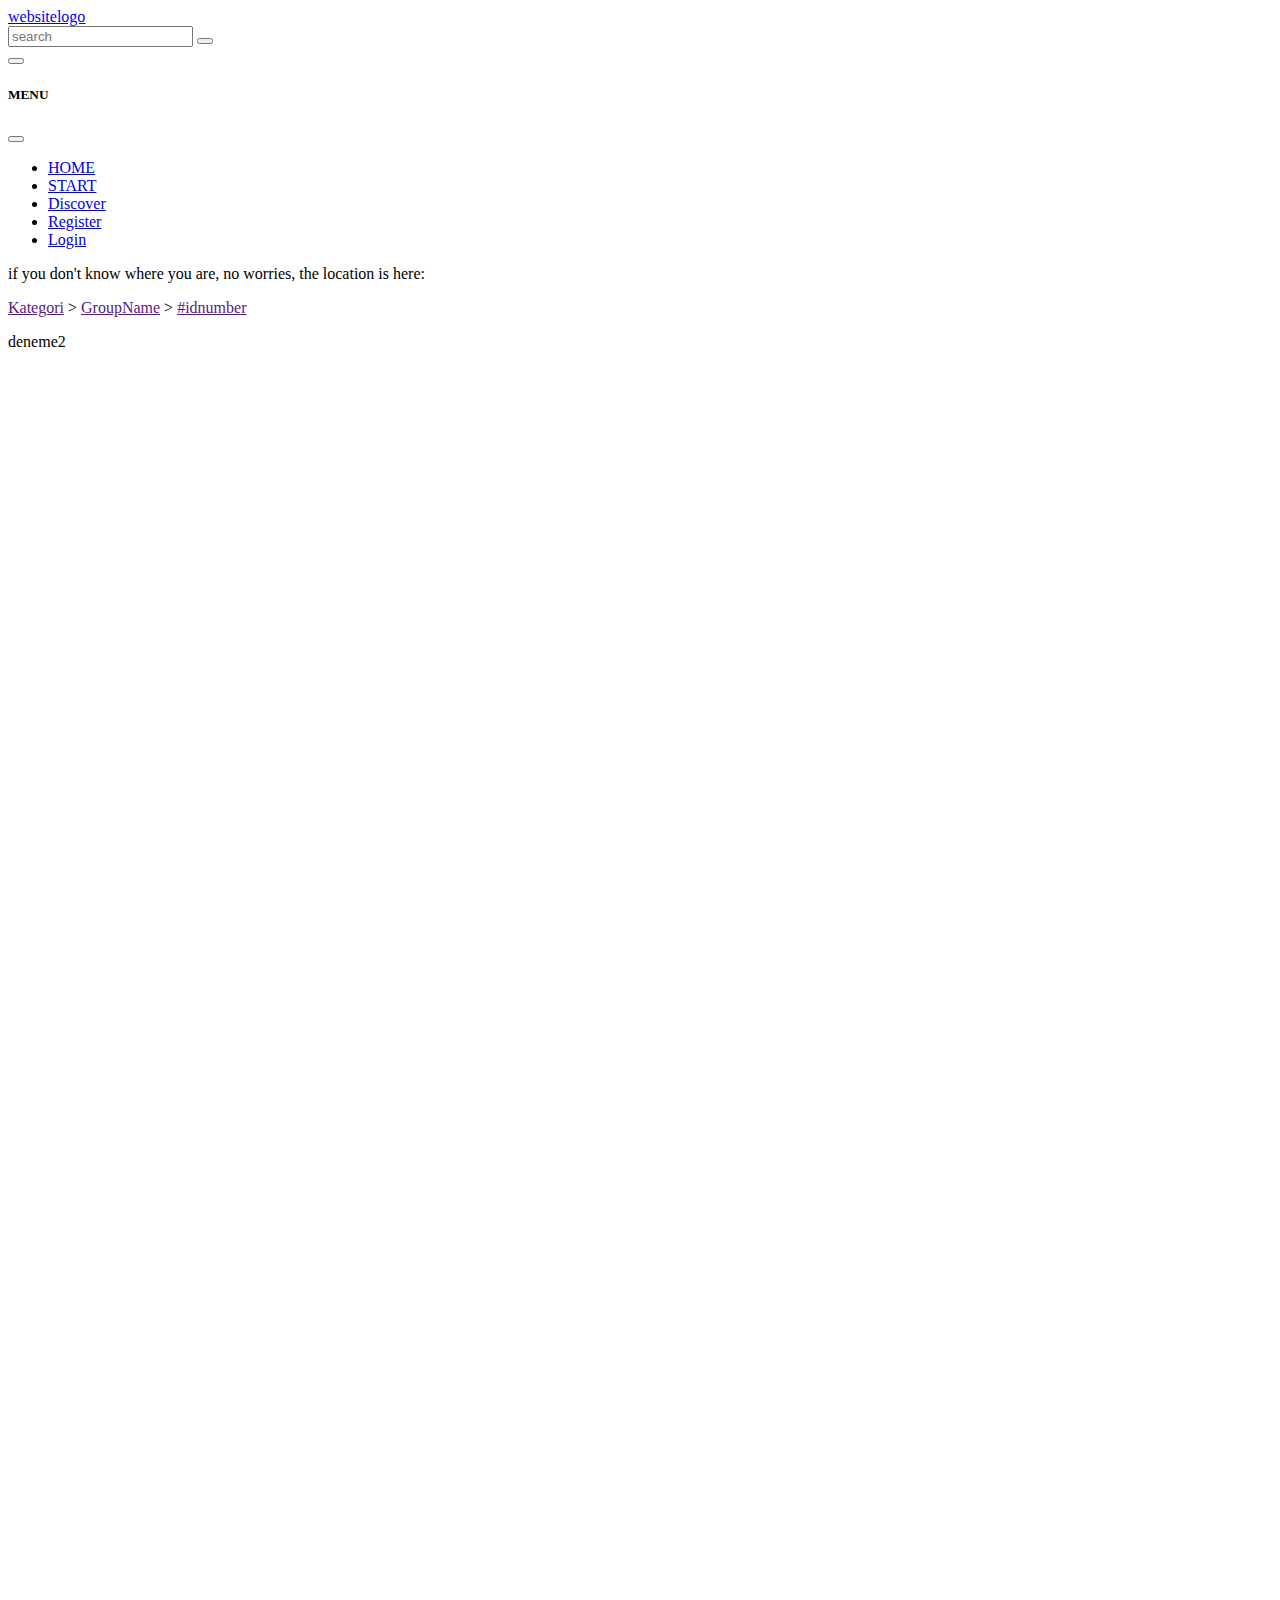
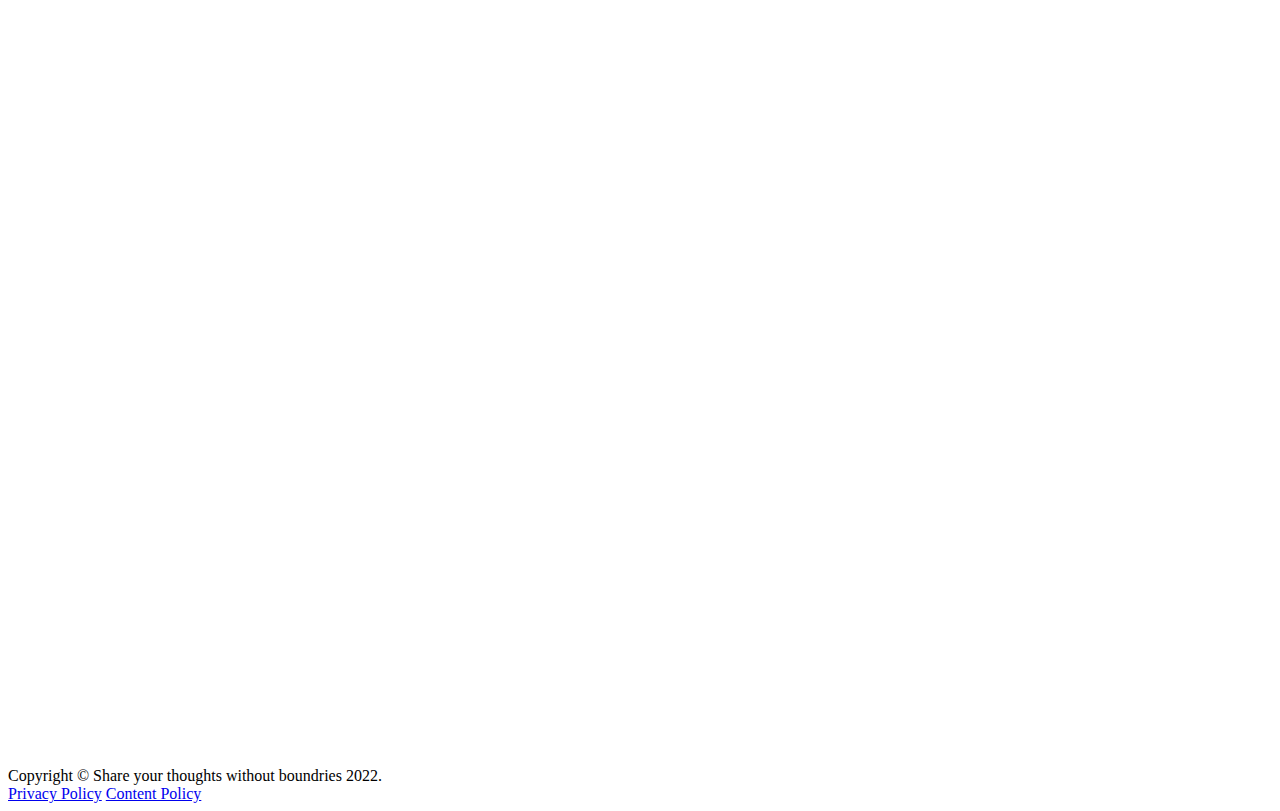
==== BlankPage.html @ 44d36fd9 "some updates on comment" ====
<!DOCTYPE html>
<html>
    <head>
        <title>websitename - Share your thoughts without borders</title>

        <!--META-->
        <meta charset="utf-8">
        <meta name="description" content="Fun. Enthusiastic. Fast.">
        <meta name="keywords" content="Fun, description, Enthusiastic, social media, media, news, haber">
        <meta name="author" content="Galip Argun">
        <meta name="viewport" content="width=device-width, initial-scale=1">	

        <!-- css -->
	    <link rel="stylesheet" type="text/css" href="Style/all.css">

    </head>

    <body id="page-body">
        	
        
        

        <!--header starts-->
        <header>
            <div class="container p-4">


                <!-- navigation start -->
	<nav class="navbar navbar-expand-lg navbar-dark fixed-top" id="mainNavbar">
		<div class="container">
           
            <div class="col-4 col-sm-4 col-md-2 col-lg-2 col-xl-3">
                <a href="#page-body" class="navbar-brand" title="galipbook">websitelogo</a>
            </div>
                
            
            
            <div class="col-5 col-sm-7 col-md-9 col-lg-5 col-xl-5 my-1"> 

                <!-- search button starts -->



                    <div class="input-group ps-4 pe-2 px-md-3">
                        <input class="form-control border-end-0 border rounded-pill" type="search" placeholder="search" id="example-search-input">
                        <span class="input-group-append">
                            <button class="btn btn-outline-secondary bg-white border-bottom-0 border rounded-pill ms-n5" type="button">
                                <i class="bi bi-search"></i>
                            </button>
                        </span>
                    </div>



                <!-- search button ends-->


                </div>

      

            <div class="col-2 col-sm-1 col-md-1 col-lg-5 col-xl-4">
                
                <button type="button" class="navbar-toggler" data-bs-toggle="offcanvas" data-bs-target="#myNavbar" aria-controls="myNavbar" aria-rabel="menüyü açma kapama butonu" aria-expanded="false">
                <span class="navbar-toggler-icon"></span>
                </button>

                <div class="offcanvas offcanvas-end" tabindex="-1" id="myNavbar" aria-labelledby="myLabel">
                        <div class="offcanvas-header">
                            <h5 class="offcanvas-title" id="myLabel"> MENU </h5>
                            <button type="button" class="btn-close text-reset" data-bs-dismiss="offcanvas" aria-label="kapat">
                        </div>

                        <div class="offcanvas-body">
                            <ul class="navbar-nav ms-auto text-uppercase  py-lg-2">
                                <li class="nav-item"><a href="index.html" class="nav-link btn-close-canvas">HOME</a></li>
                                <li class="nav-item"><a href="#create-group"  class="nav-link btn-close-canvas">START</a></li>
                                <li class="nav-item"><a href="#discover"  class="nav-link btn-close-canvas">Discover</a></li>
                                <li class="nav-item"><a href="#register"  class="nav-link btn-close-canvas">Register</a></li>
                                <li class="nav-item"><a href="#LModalLogin"  class="nav-link btn-close-canvas" data-bs-toggle="modal">Login</a></li>					
                            </ul>
                        </div>
                </div>


            </div>
		</div>
	</nav>
	    <!-- navigation ends -->


            </div>
        </header>
        <!--header ends-->
    
        <!-- page information section starts -->
        <section id="Info-Page" class="bg-light mt-sm-1 mt-lg-3 pt-5 pt-sm-4 pt-lg-5 pb-2">
            <div class="container">
                <p class="text-muted post-info-specialization">if you don't know where you are, no worries, the location is here:</p>
                <p class="text-muted post-specialization"><i class="bi bi-tag pe-1"></i><a href="">Kategori</a> > <a href="">GroupName</a> > <a href="">#idnumber</a></p>
            </div>
        </section>
        <!-- page information section starts -->

        <!-- post dokum starts -->

        <section id="Post-Dokum">
            <div class="container mt-3">

                <div class="row">

                    <!--left bar starts-->
                    <div class="col-12 col-special col-sm-12 col-md-12 col-lg-8 col-xl-9 pe-3 align-items-start bg-warning">
                        
                        

                        
                    </div>
                    <!--left bar ends-->

                    
                    <!--right bar starts-->
                    <div class="col-3 col-lg-4 col-xl-3 col-right d-none d-lg-block d-xl-block float-right text-start bg-danger">
                        deneme2
                    </div>
                    <!--right bar ends-->

                </div>

            </div>
        </section>

        <!-- post dokum ends -->


    <br>
    <br>
    <br>
    <br>
    <br>
    <br>
    <br>
    <br>
    <br>
    <br>
    <br>
    <br>
    <br>
    <br>
    <br>
    <br>
    <br>
    <br>
    <br>
    <br>
    <br>
    <br>
    <br>
    <br>
    <br>
    <br>
    <br>
    <br>
    <br>
    <br>
    <br>
    <br>
    <br>
    <br>
    <br>
    <br>
    <br>
    <br>
    <br>
    <br>
    <br>
    <br>
    <br>
    <br>
    <br>
    <br>
    <br>
    <br>
    <br>
    <br>
    <br>
    <br>
    <br>
    <br>
    <br>
    <br>
    <br>
    <br>
    <br>
    <br>
    <br>
    <br>
    <br>
    <br>
    <br>
    <br>
    <br>
    <br>
    <br>
    <br>
    <br>
    <br>
    <br>
    <br>
    <br>
    <br>
    <br>
    <br>
    <br>
    <br>
    <br>
    <br>
    <br>
    <br>
    <br>
    <br>
    <br>
    <br>
    <br>
    <br>
    <br>
    <br>
    <br>
    <br>
    <br>
    <br>
    <br>
    <br>
    <br>
    <br>
    <br>
    <br>
    <br>
    <br>
    <br>
    <br>
    <br>
    <br>
    <br>
    <br>
    <br>
    <br>


    
	<!-- footer starts -->

	<footer class="footer py-4 bg-dark">
		<div class="container">
			<div class="row align-items-center">
				<div class="col-lg-4 text-lg-start text-light">
					Copyright &copy; Share your thoughts without boundries 2022.
				</div>
				<div class="col-lg-2 my-3 my-lg-0">
					<a href="#" class="btn btn-primary mx-2 btn-social">
						<i class="bi bi-facebook"></i>
					</a>
					<a href="#" class="btn btn-info mx-2 btn-social">
						<i class="bi bi-twitter text-white"></i>
					</a>
					<a href="#" class="btn btn-danger mx-2 btn-social">
						<i class="bi bi-instagram"></i>
					</a>
				</div>
				<div class="col-lg-3 text-lg-end">
					<a href="#" class="link-info text-decoration-none me-3">Privacy Policy</a>
					<a href="#" class="link-secondary text-decoration-none">Content Policy</a>
				</div>
			</div>
		</div>
	</footer>

	<!-- footer ends -->

    <script src="js/bootstrap/bootstrap.bundle.min.js"></script>
	<script src="js/custom/mainJs.js"></script>

    </body>
</html>
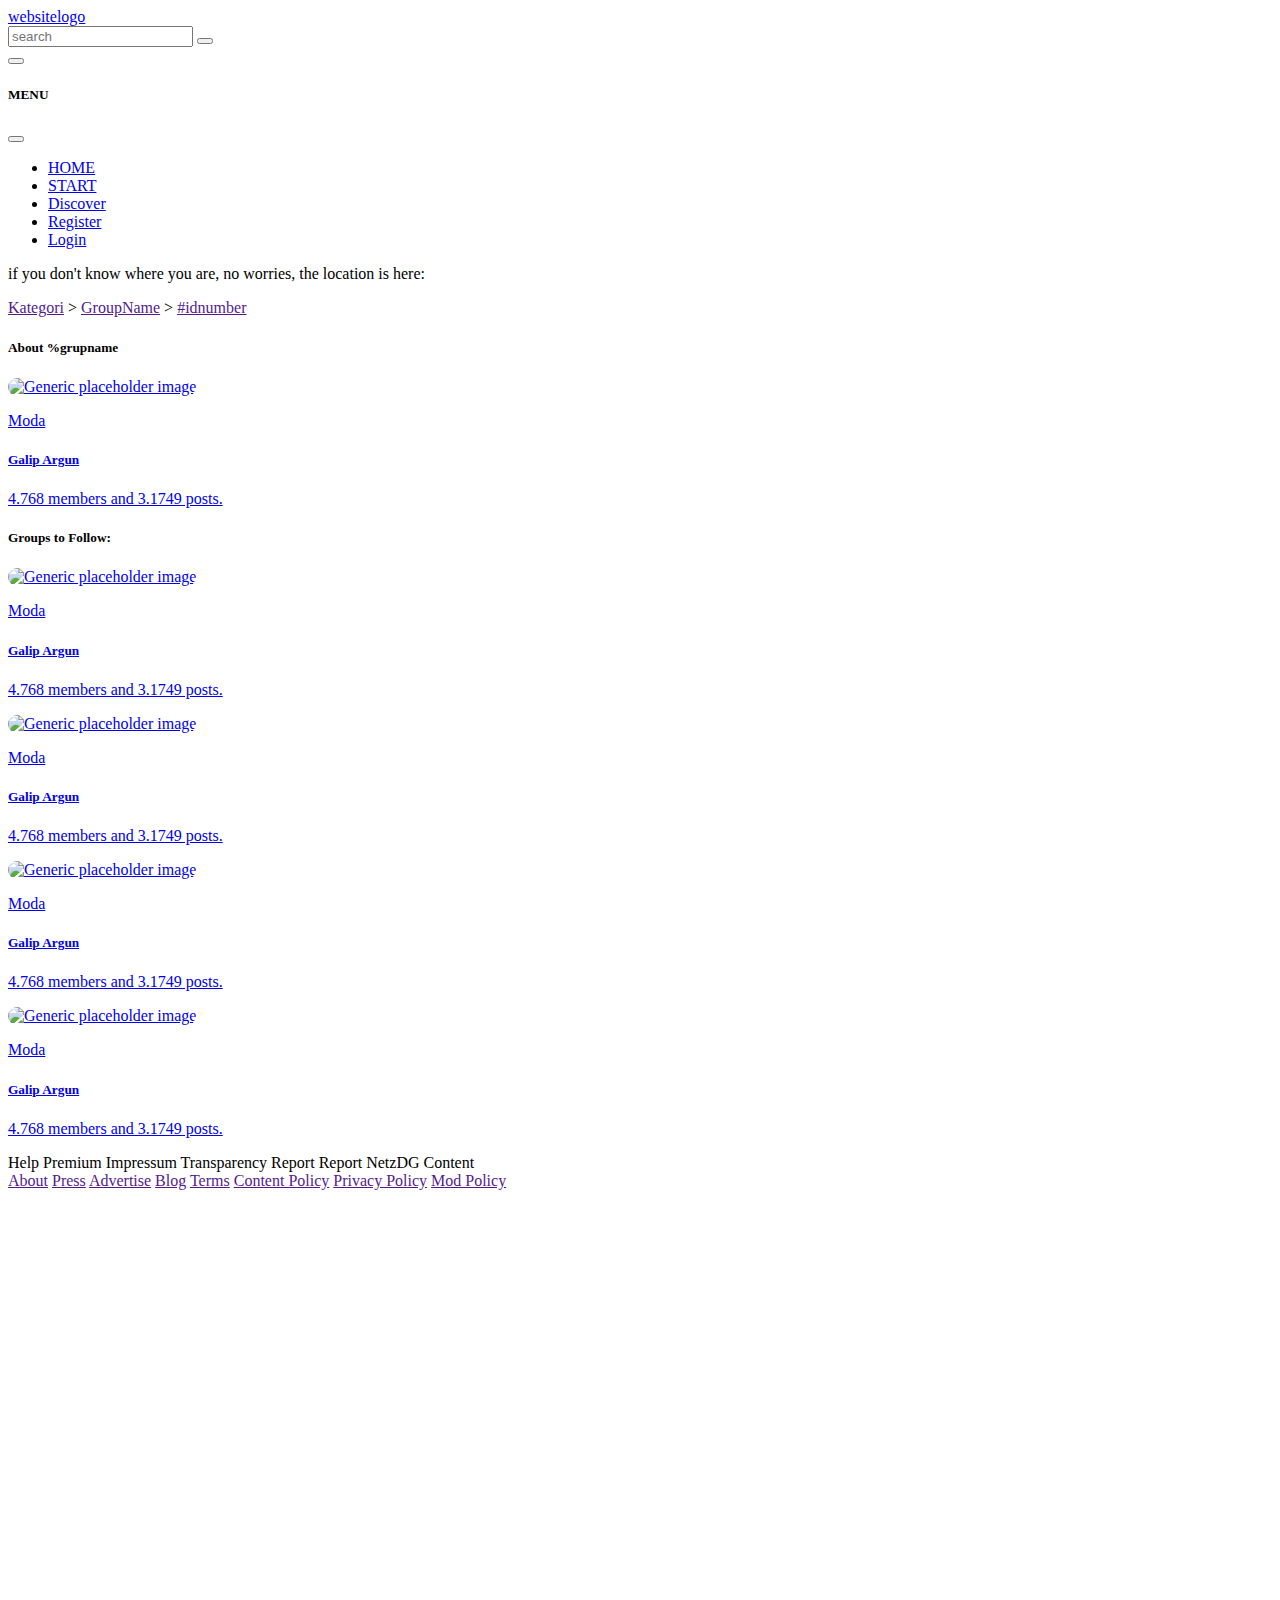
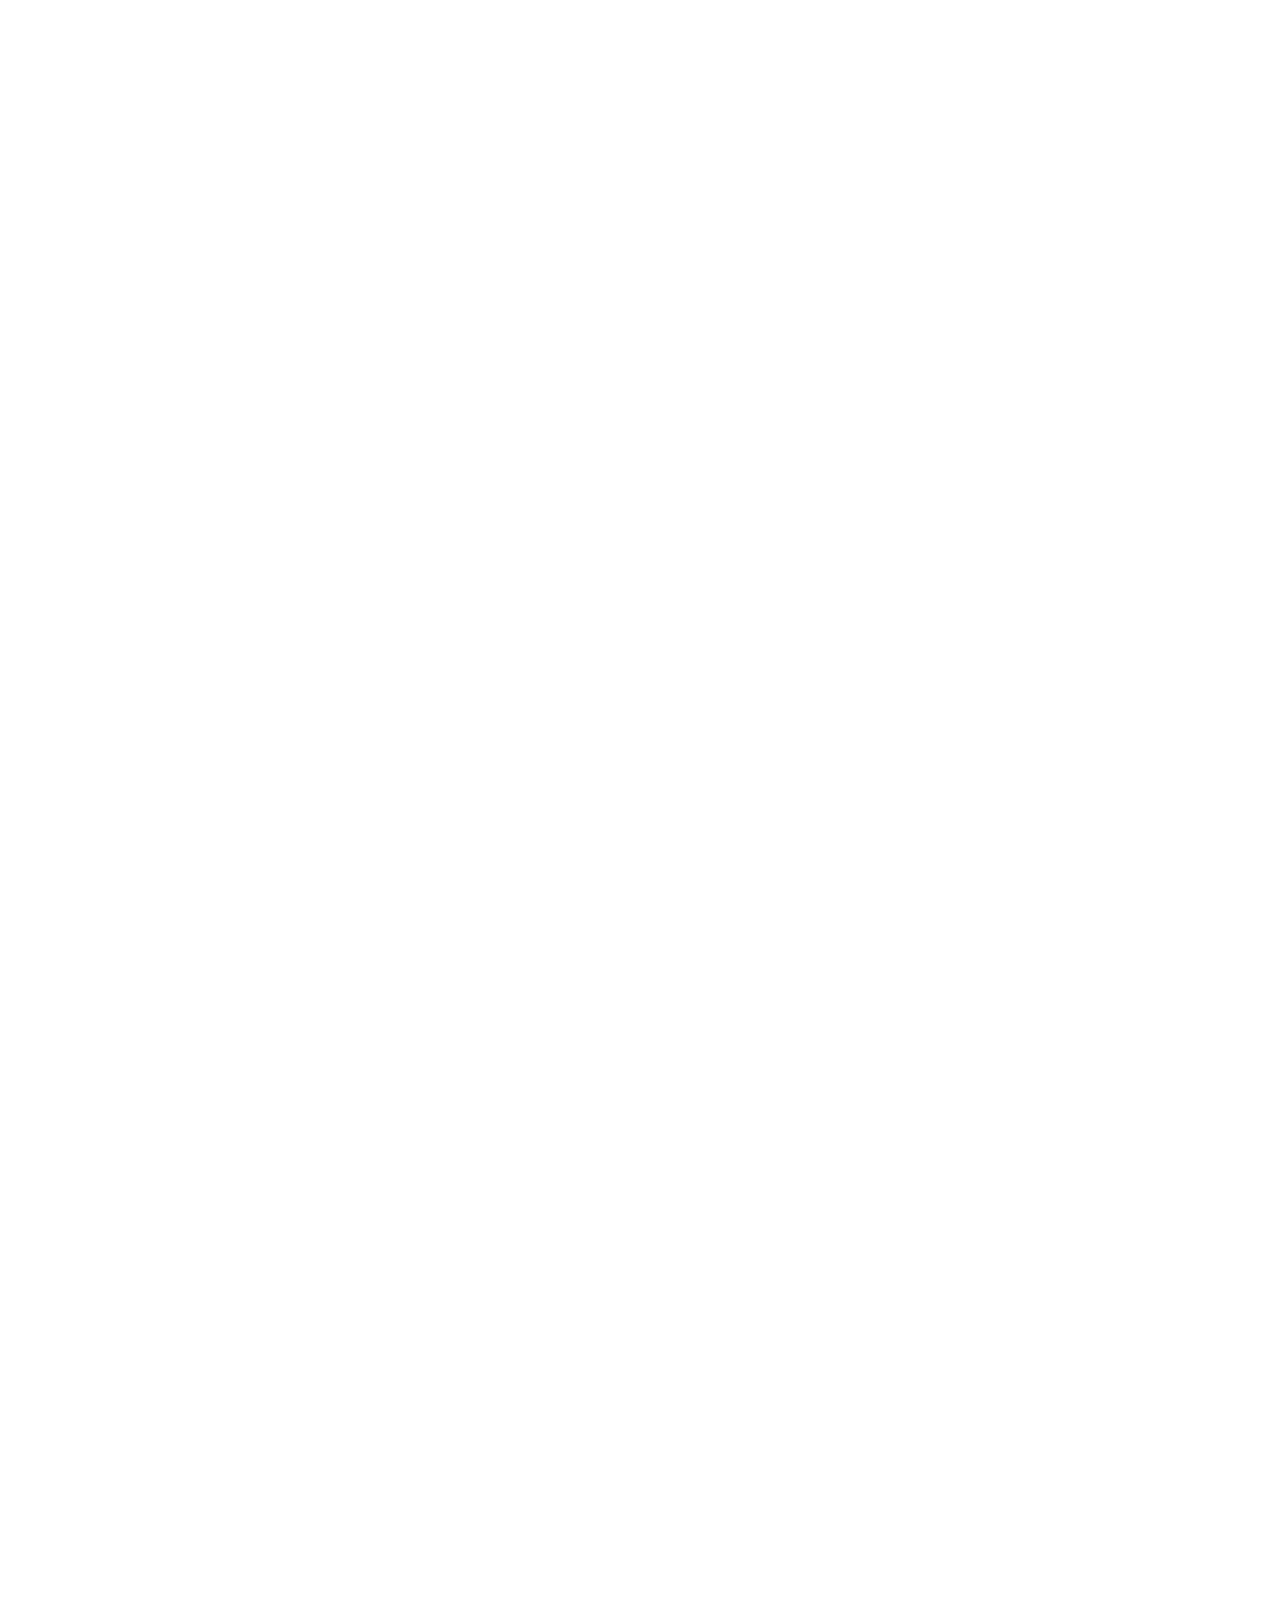
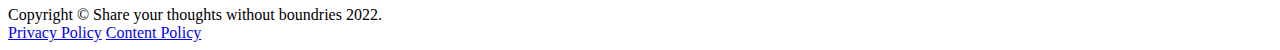
==== commit a766ede7: "categori page added" ====
--- a/BlankPage.html
+++ b/BlankPage.html
@@ -75,7 +75,7 @@
                             <ul class="navbar-nav ms-auto text-uppercase  py-lg-2">
                                 <li class="nav-item"><a href="index.html" class="nav-link btn-close-canvas">HOME</a></li>
                                 <li class="nav-item"><a href="#create-group"  class="nav-link btn-close-canvas">START</a></li>
-                                <li class="nav-item"><a href="#discover"  class="nav-link btn-close-canvas">Discover</a></li>
+                                <li class="nav-item"><a href="Categories.html#kategori-dokum"  class="nav-link btn-close-canvas">Discover</a></li>
                                 <li class="nav-item"><a href="#register"  class="nav-link btn-close-canvas">Register</a></li>
                                 <li class="nav-item"><a href="#LModalLogin"  class="nav-link btn-close-canvas" data-bs-toggle="modal">Login</a></li>					
                             </ul>
@@ -120,8 +120,226 @@
 
                     
                     <!--right bar starts-->
-                    <div class="col-3 col-lg-4 col-xl-3 col-right d-none d-lg-block d-xl-block float-right text-start bg-danger">
-                        deneme2
+                    <div class="col-3 col-lg-4 col-xl-3 col-right d-none d-lg-block d-xl-block float-right text-start">
+
+
+
+
+
+                       <!-- about the group right-side starts-->
+
+                                            <div class="container ps-0 pe-0">
+                                                <div class="row d-flex justify-content-start align-items-start">
+                                                    <div class="col mb-0 mx-auto">
+                                                        <div class="card">
+                                                            <h5 class="dis-heading m-2">About %grupname</h5>
+
+                                                            <!-- member dokum starts-->
+                                                            
+                                                            <a href="#" class="card-specilization">
+                                                                <div class="card-body p-2">
+                                                                    <div class="d-flex text-black">
+                                                                        <div class="flex-shrink-0">
+                                                                            <img src="https://mdbcdn.b-cdn.net/img/Photos/new-templates/bootstrap-profiles/avatar-1.webp"
+                                                                            alt="Generic placeholder image" class="img-fluid"
+                                                                            style="width: 70px; border-radius: 10px;">
+                                                                        </div>
+                                                                        <div class="flex-grow-0 mb-0 group-info-dokum ms-2">
+                                                                            <div>
+                                                                                <p class="small text-muted text-left mb-0"><i class="bi bi-slash-lg"></i>Moda</p>
+                                                                            </div>
+                                                                            <h5 class="mb-1 group-name">Galip Argun</h5>
+                                                                            <div class="d-flex justify-content-start rounded-3 mb-2">
+                                                                                <div>
+                                                                                    <p class="small text-muted text-left mb-0">4.768 members and 3.1749 posts.</p>
+                                                                                </div>
+                                                                            </div>
+                                                                        </div>
+                                                                    </div>
+                                                                </div>
+                                                            </a>
+
+                                                            <!-- member dokum ends-->
+
+
+                                                        </div>
+                                                    </div>
+                                                </div>
+                                            </div>
+
+                                    <!-- about the group right-side ends-->
+
+
+
+                        
+
+                                    <!-- gorups to follow right-side starts-->
+
+                                        <div class="container ps-0 mt-3 pe-0">
+                                            <div class="row d-flex justify-content-start align-items-start">
+                                                <div class="col mb-0 mx-auto">
+                                                    <div class="card">
+                                                        <h5 class="dis-heading m-2">Groups to Follow:</h5>
+
+                                                        <!-- member dokum starts-->
+                                                        
+                                                        <a href="#" class="card-specilization">
+                                                            <div class="card-body p-2">
+                                                                <div class="d-flex text-black">
+                                                                    <div class="flex-shrink-0">
+                                                                        <img src="https://mdbcdn.b-cdn.net/img/Photos/new-templates/bootstrap-profiles/avatar-1.webp"
+                                                                        alt="Generic placeholder image" class="img-fluid"
+                                                                        style="width: 70px; border-radius: 10px;">
+                                                                    </div>
+                                                                    <div class="flex-grow-0 mb-0 group-info-dokum ms-2">
+                                                                        <div>
+                                                                            <p class="small text-muted text-left mb-0"><i class="bi bi-slash-lg"></i>Moda</p>
+                                                                        </div>
+                                                                        <h5 class="mb-1 group-name">Galip Argun</h5>
+                                                                        <div class="d-flex justify-content-start rounded-3 mb-2">
+                                                                            <div>
+                                                                                <p class="small text-muted text-left mb-0">4.768 members and 3.1749 posts.</p>
+                                                                            </div>
+                                                                        </div>
+                                                                    </div>
+                                                                </div>
+                                                            </div>
+                                                        </a>
+
+                                                        <!-- member dokum ends-->
+
+                                                        <!-- member dokum starts-->
+                                                        
+                                                        <a href="#" class="card-specilization">
+                                                            <div class="card-body p-2">
+                                                                <div class="d-flex text-black">
+                                                                    <div class="flex-shrink-0">
+                                                                        <img src="https://mdbcdn.b-cdn.net/img/Photos/new-templates/bootstrap-profiles/avatar-1.webp"
+                                                                        alt="Generic placeholder image" class="img-fluid"
+                                                                        style="width: 70px; border-radius: 10px;">
+                                                                    </div>
+                                                                    <div class="flex-grow-0 mb-0 group-info-dokum ms-2">
+                                                                        <div>
+                                                                            <p class="small text-muted text-left mb-0"><i class="bi bi-slash-lg"></i>Moda</p>
+                                                                        </div>
+                                                                        <h5 class="mb-1 group-name">Galip Argun</h5>
+                                                                        <div class="d-flex justify-content-start rounded-3 mb-2">
+                                                                            <div>
+                                                                                <p class="small text-muted text-left mb-0">4.768 members and 3.1749 posts.</p>
+                                                                            </div>
+                                                                        </div>
+                                                                    </div>
+                                                                </div>
+                                                            </div>
+                                                        </a>
+
+                                                        <!-- member dokum ends-->
+
+                                        
+
+                                                        <!-- member dokum starts-->
+                                                        
+                                                        <a href="#" class="card-specilization">
+                                                            <div class="card-body p-2">
+                                                                <div class="d-flex text-black">
+                                                                    <div class="flex-shrink-0">
+                                                                        <img src="https://mdbcdn.b-cdn.net/img/Photos/new-templates/bootstrap-profiles/avatar-1.webp"
+                                                                        alt="Generic placeholder image" class="img-fluid"
+                                                                        style="width: 70px; border-radius: 10px;">
+                                                                    </div>
+                                                                    <div class="flex-grow-0 mb-0 group-info-dokum ms-2">
+                                                                        <div>
+                                                                            <p class="small text-muted text-left mb-0"><i class="bi bi-slash-lg"></i>Moda</p>
+                                                                        </div>
+                                                                        <h5 class="mb-1 group-name">Galip Argun</h5>
+                                                                        <div class="d-flex justify-content-start rounded-3 mb-2">
+                                                                            <div>
+                                                                                <p class="small text-muted text-left mb-0">4.768 members and 3.1749 posts.</p>
+                                                                            </div>
+                                                                        </div>
+                                                                    </div>
+                                                                </div>
+                                                            </div>
+                                                        </a>
+
+                                                        <!-- member dokum ends-->
+
+                                                        <!-- member dokum starts-->
+                                                        
+                                                        <a href="#" class="card-specilization">
+                                                            <div class="card-body p-2">
+                                                                <div class="d-flex text-black">
+                                                                    <div class="flex-shrink-0">
+                                                                        <img src="https://mdbcdn.b-cdn.net/img/Photos/new-templates/bootstrap-profiles/avatar-1.webp"
+                                                                        alt="Generic placeholder image" class="img-fluid"
+                                                                        style="width: 70px; border-radius: 10px;">
+                                                                    </div>
+                                                                    <div class="flex-grow-0 mb-0 group-info-dokum ms-2">
+                                                                        <div>
+                                                                            <p class="small text-muted text-left mb-0"><i class="bi bi-slash-lg"></i>Moda</p>
+                                                                        </div>
+                                                                        <h5 class="mb-1 group-name">Galip Argun</h5>
+                                                                        <div class="d-flex justify-content-start rounded-3 mb-2">
+                                                                            <div>
+                                                                                <p class="small text-muted text-left mb-0">4.768 members and 3.1749 posts.</p>
+                                                                            </div>
+                                                                        </div>
+                                                                    </div>
+                                                                </div>
+                                                            </div>
+                                                        </a>
+
+                                                        <!-- member dokum ends-->
+
+                                                        
+
+
+                                                
+
+
+                                                    </div>
+                                                </div>
+                                            </div>
+                                        </div>
+
+                                    <!-- gorups to follow right-side ends-->
+
+
+
+                                    <!-- website-infos right-side starts-->
+
+                                        <div class="container ps-0 pe-0">
+                                    
+                                                <div class="card mt-sm-3 mt-md-3">
+                                                        <div class="row p-3 about-website">
+                                                            <div class="col">
+                                                                Help
+                                                                Premium
+                                                                Impressum
+                                                                Transparency Report
+                                                                Report NetzDG Content
+                                                            </div>
+                                                            <div class="col">
+                                                                <a href="">About</a>
+                                                                <a href="">Press</a>
+                                                                <a href="">Advertise</a>
+                                                                <a href="">Blog</a>
+                                                                <a href="">Terms</a>
+                                                                <a href="">Content Policy</a>
+                                                                <a href="">Privacy Policy</a>
+                                                                <a href="">Mod Policy</a>
+                                                            </div>
+                                                        </div>
+
+                                                </div>
+                                
+                                        </div>
+
+                                    <!-- website-infos right-side ends-->
+
+
+
+
                     </div>
                     <!--right bar ends-->
 
